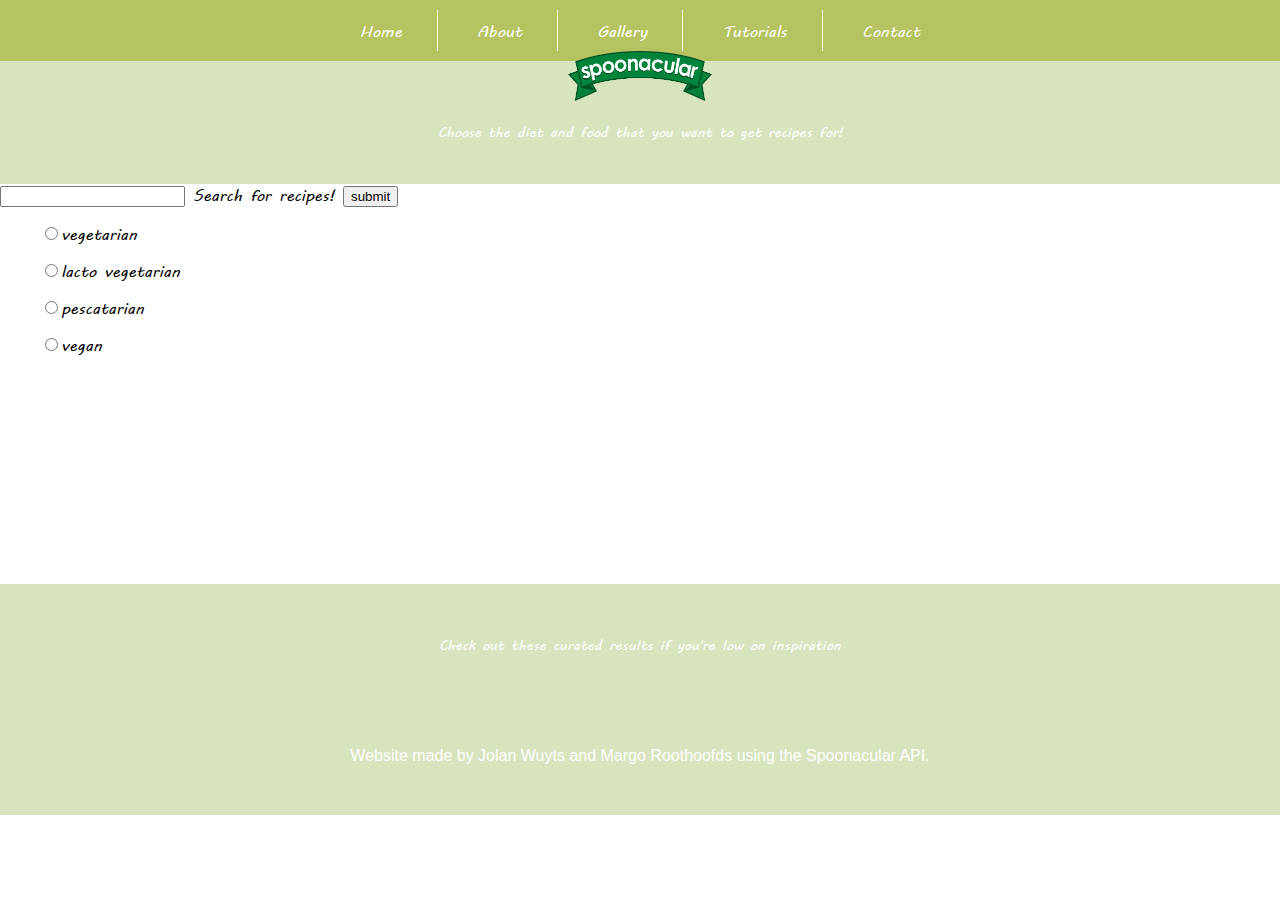
==== dietresults.html @ e7e93c31 "created and tested diet results page" ====
<!DOCTYPE html>
<html lang="en">
<head>
    <meta charset="UTF-8">
    <title>Diet categories</title>
    <link rel="stylesheet" href="style.css" type="text/css"/>
    <script type="text/javascript" src="jquery-3.1.1.js"></script>
    <script src="script.js"></script>
</head>
<body>

<nav id="nav-main">
    <ul>
        <li><a href="">Home</a></li>
        <li><a href="">About</a></li>
        <li><a href="">Gallery</a></li>
        <li><a href="">Tutorials</a></li>
        <li><a href="">Contact</a></li>
    </ul>
</nav>
<div class="textdiv">
    <img src="logo.png">
    <p>Choose the diet and food that you want to get recipes for!</p>

</div>
<div class="imgdiv" id="firstbanner">
    <form onsubmit="searchfn($('#query').val());return false;" class="searchform">
        <input type="text" name="query" id="query">
        Search for recipes!
        <input type="submit" value='submit' id="submit">
        <br>
        <ul><input type="radio" name="diet" id="veg"><label for="veg">vegetarian</label></ul>
        <ul><input type="radio" name="diet" id="lactoveg"><label for="lactoveg">lacto vegetarian</label></ul>
        <ul><input type="radio" name="diet" id="pesca"><label for="pesca">pescatarian</label></ul>
        <ul><input type="radio" name="diet" id="vegan"><label for="vegan">vegan</label></ul>
    </form>
</div>

<div class="textdiv">
    <p>Check out these curated results if you're low on inspiration</p>

</div>
<div id="results">

</div>
<div class="footerdiv">
    <footer>Website made by Jolan Wuyts and Margo Roothoofds using the Spoonacular API.</footer>
</div>
</body>
</html>
---- style.css ----
html, body {
    margin: 0;
    padding: 0;
    width:100%;
}
@font-face {
    font-family: "MV Boli";
    src: url(mvboli.ttf);
}
/* nav code from http://callmenick.com/post/simple-responsive-navigation-menu */
nav {
    margin-bottom: 0;
    max-height: 50px;
}

nav#nav-main {
    background-color: #b5c361;
    padding: 10px 0;
    z-index: 4;
}
nav#nav-main ul {
    list-style-type: none;
    margin: 0;
    padding: 0;
    text-align: center; }
nav#nav-main li {
    display: inline-block;
    border-right: solid 1px white;
    padding: 0 5px;
    font-family: "MV Boli";
    }
nav#nav-main li:last-child {
    border-right: none; }
nav#nav-main a {
    display: block;
    color: white;
    padding: 10px 30px;
    text-decoration: none;}
nav#nav-main a:hover {
    background-color: rgba(215, 228, 189, 0.51);
    color: #fff; }

/* overhanging logo by Geno Quiroz, https://quiroz.co/the-overlapping-divi-logo/ */

.textdiv img{
    display:block;
    margin-left: auto;
    margin-right: auto;
    margin-top: -40px;
    z-index: 2;
    overflow: visible;
    height: 50px;

}

/* slanted blocks between banner divs. code for slants here: https://www.viget.com/articles/angled-edges-with-css-masks-and-transforms */
.textdiv {
    background: #d7e4bd;
    position: relative;
    z-index: 1;
    display: block;
    height: 10%;
    left: 0;
    right: 0;
    color: #fff;
    font-family: "MV Boli", sans-serif;
    margin: 0;
    padding: 30px;
    text-align: center;
}

.textdiv p {
    font-family: "MV Boli";
    padding-top: 1em;
}
h1 {
    font-size: 32px;
    font-weight: 500;
}

p {
    font-size: 14px;
    font-weight: 300;
    margin-top: 0.5em;
}

/* slanted image divs with buttons */
.imgdiv {
    width: 100%;
    height:400px;
    z-index: 0;
    position: relative;
    font-family: "MV Boli";
    display: inline-block;
}
.categories {
    width: 20%;
    height: 80px;
    border: solid 2px #f9cb6f;
    float: left;
    background-color: #f9cb6f;
    opacity: 0.9;
    margin-top: 180px;
    margin-left: 10%;
    margin-right: 10%;
    text-align: center;
}
#first {
}
.categories a {
    text-decoration: none;
    color: white;

}
.categories a:visited {
    text-decoration: none;
}

.buttontext {
    font-family: "MV Boli";
}

.imgdiv img{
    max-width:100%;
    display:block;
    vertical-align: bottom;
}

#firstbanner {
    background-image: url("banner2.png");
    background-repeat: no-repeat;
    background-size: cover;
}

#secondbanner {
    background-image: url("afbS.jpg");
    background-repeat: no-repeat;
    background-size: cover;
}

/* buttons and their text. Slanted button trick from http://blog.karenmenezes.com/2014/jun/18/slanted-buttons-3-lines-css/ */
.imgdiv button {
    margin: 20px 10%;
    position:relative;
    left: 5%;
    top: 35%;
    padding: 40px;
    width: 25%;
    height: 20%;
    border: 1px solid #f9cb6f;
    background-color: rgba(249, 203, 114, 0.91);
    font-family: "MV Boli";
    font-size: 1em;
}

.buttontext {
    display: inline-block;
    font-size: 14px;
    font-weight: 300;
    color: #fff;
    font-family: "MV Boli", sans-serif;
}
.imgdiv button *:hover{
    background-color: rgba(65, 173, 229, 1);
    transition:0.3s;
}

/* last banner with footer */
.footerdiv {
    background: #d7e4bd;
    position: relative;
    z-index: 1;
    display: block;
    height: 10%;
    left: 0;
    right: 0;
    color: #fff;
    font-family: "Trebuchet MS", sans-serif;
    margin: 0;
    padding: 50px;
    text-align: center;
}
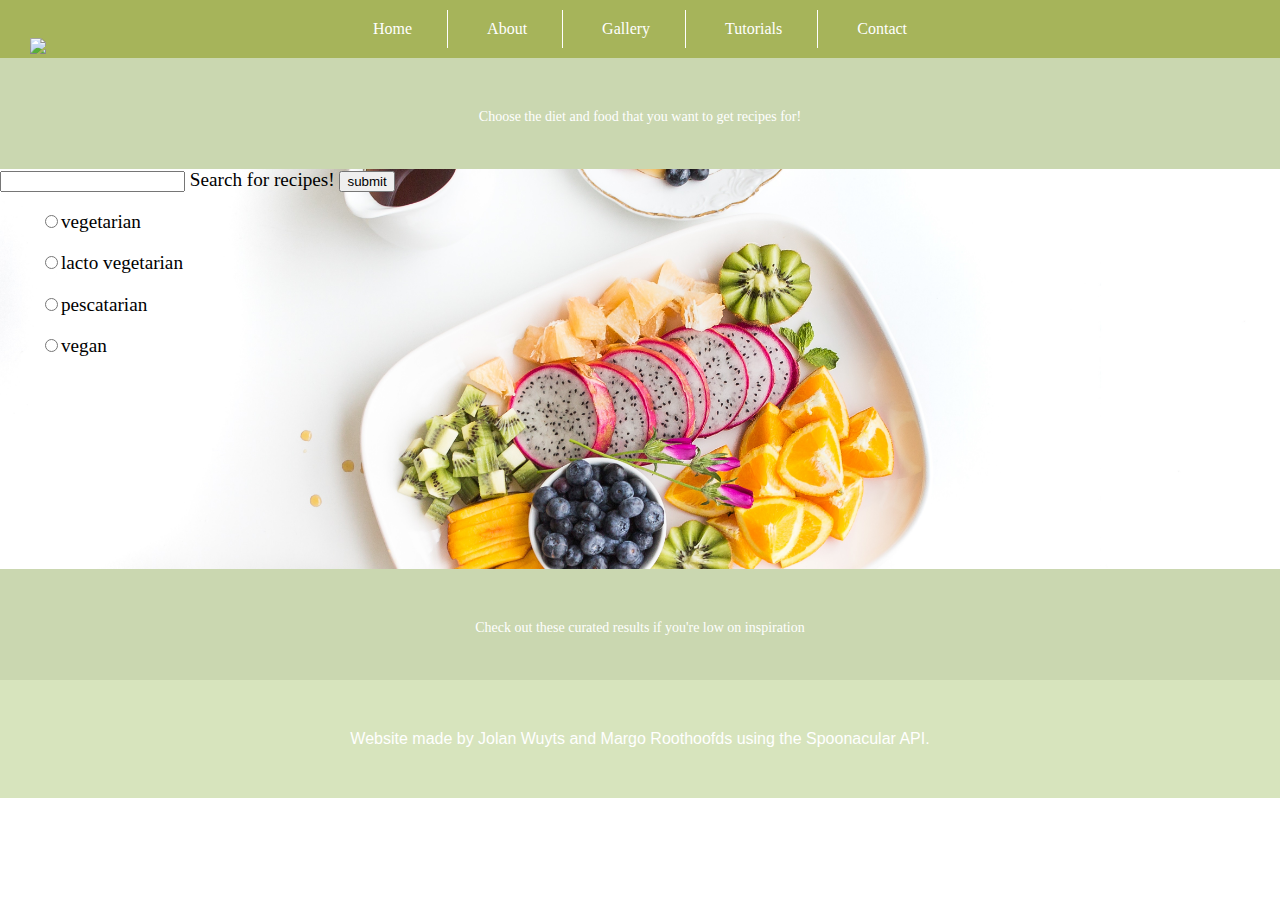
==== commit 8bf8af2a: "did stuff" ====
--- a/dietresults.html
+++ b/dietresults.html
@@ -4,6 +4,7 @@
     <meta charset="UTF-8">
     <title>Diet categories</title>
     <link rel="stylesheet" href="style.css" type="text/css"/>
+    <link rel="stylesheet" href="dietresults.css" type="text/css"/>
     <script type="text/javascript" src="jquery-3.1.1.js"></script>
     <script src="script.js"></script>
 </head>
@@ -23,7 +24,7 @@
     <p>Choose the diet and food that you want to get recipes for!</p>
 
 </div>
-<div class="imgdiv" id="firstbanner">
+<div class="imgdiv" id="secondbanner">
     <form onsubmit="searchfn($('#query').val());return false;" class="searchform">
         <input type="text" name="query" id="query">
         Search for recipes!
--- a/style.css
+++ b/style.css
@@ -3,10 +3,7 @@
     padding: 0;
     width:100%;
 }
-@font-face {
-    font-family: "MV Boli";
-    src: url(mvboli.ttf);
-}
+
 /* nav code from http://callmenick.com/post/simple-responsive-navigation-menu */
 nav {
     margin-bottom: 0;
@@ -14,9 +11,9 @@
 }
 
 nav#nav-main {
-    background-color: #b5c361;
+    background-color: #a6b45a;
     padding: 10px 0;
-    z-index: 4;
+    z-index: 0;
 }
 nav#nav-main ul {
     list-style-type: none;
@@ -37,7 +34,7 @@
     padding: 10px 30px;
     text-decoration: none;}
 nav#nav-main a:hover {
-    background-color: rgba(215, 228, 189, 0.51);
+    background-color: #cad7b0;
     color: #fff; }
 
 /* overhanging logo by Geno Quiroz, https://quiroz.co/the-overlapping-divi-logo/ */
@@ -46,16 +43,15 @@
     display:block;
     margin-left: auto;
     margin-right: auto;
-    margin-top: -40px;
+    margin-top: -50px;
     z-index: 2;
     overflow: visible;
     height: 50px;
-
 }
 
 /* slanted blocks between banner divs. code for slants here: https://www.viget.com/articles/angled-edges-with-css-masks-and-transforms */
 .textdiv {
-    background: #d7e4bd;
+    background: #cad7b0;
     position: relative;
     z-index: 1;
     display: block;
@@ -92,48 +88,85 @@
     position: relative;
     font-family: "MV Boli";
     display: inline-block;
+    font-size: 1.2em;
 }
 .categories {
-    width: 20%;
+    width: 18%;
     height: 80px;
-    border: solid 2px #f9cb6f;
+    border: double 2px #f9cb6f;
+    outline-width: 5px;
     float: left;
     background-color: #f9cb6f;
     opacity: 0.9;
-    margin-top: 180px;
-    margin-left: 10%;
-    margin-right: 10%;
     text-align: center;
-}
-#first {
+    padding: 1px;
 }
 .categories a {
     text-decoration: none;
     color: white;
-
+    vertical-align: middle;
+    padding-top: 50px;
 }
 .categories a:visited {
     text-decoration: none;
 }
+.categories a:hover {
+    opacity: 1;
+}
+#first {
+    outline-style: double;
+    outline-color: #f9cb6f;
+    outline-width: 5px;
+    margin: 180px 9% 0 20%;
+  }
+#second {
+    outline-style: double;
+    outline-color: #f9cb6f;
+    outline-width: 5px;
+    margin: 180px 20% 0 9%;
+}
+#firstCat {
+    outline-style: double;
+    outline-color: #f9cb6f;
+    outline-width: 5px;
+    margin: 80px 9% 0 20%;
+}
+#secondCat {
+    outline-style: double;
+    outline-color: #f9cb6f;
+    outline-width: 5px;
+    margin: 80px 20% 0 9%;
+}
+#thirdCat {
+    outline-style: double;
+    outline-color: #f9cb6f;
+    outline-width: 5px;
+    margin: 60px 9% 0 20%;
+}
+#fourthCat {
+    outline-style: double;
+    outline-color: #f9cb6f;
+    outline-width: 5px;
+    margin: 60px 20% 0 9%;
+}
 
 .buttontext {
     font-family: "MV Boli";
 }
-
 .imgdiv img{
     max-width:100%;
     display:block;
     vertical-align: bottom;
 }
-
 #firstbanner {
-    background-image: url("banner2.png");
+    background-image: url("img/banner2.png");
     background-repeat: no-repeat;
     background-size: cover;
-}
-
+
+
+}
 #secondbanner {
-    background-image: url("afbS.jpg");
+    background-image: url("img/afbS.jpg");
     background-repeat: no-repeat;
     background-size: cover;
 }
@@ -169,7 +202,7 @@
 .footerdiv {
     background: #d7e4bd;
     position: relative;
-    z-index: 1;
+    z-index: 0;
     display: block;
     height: 10%;
     left: 0;
